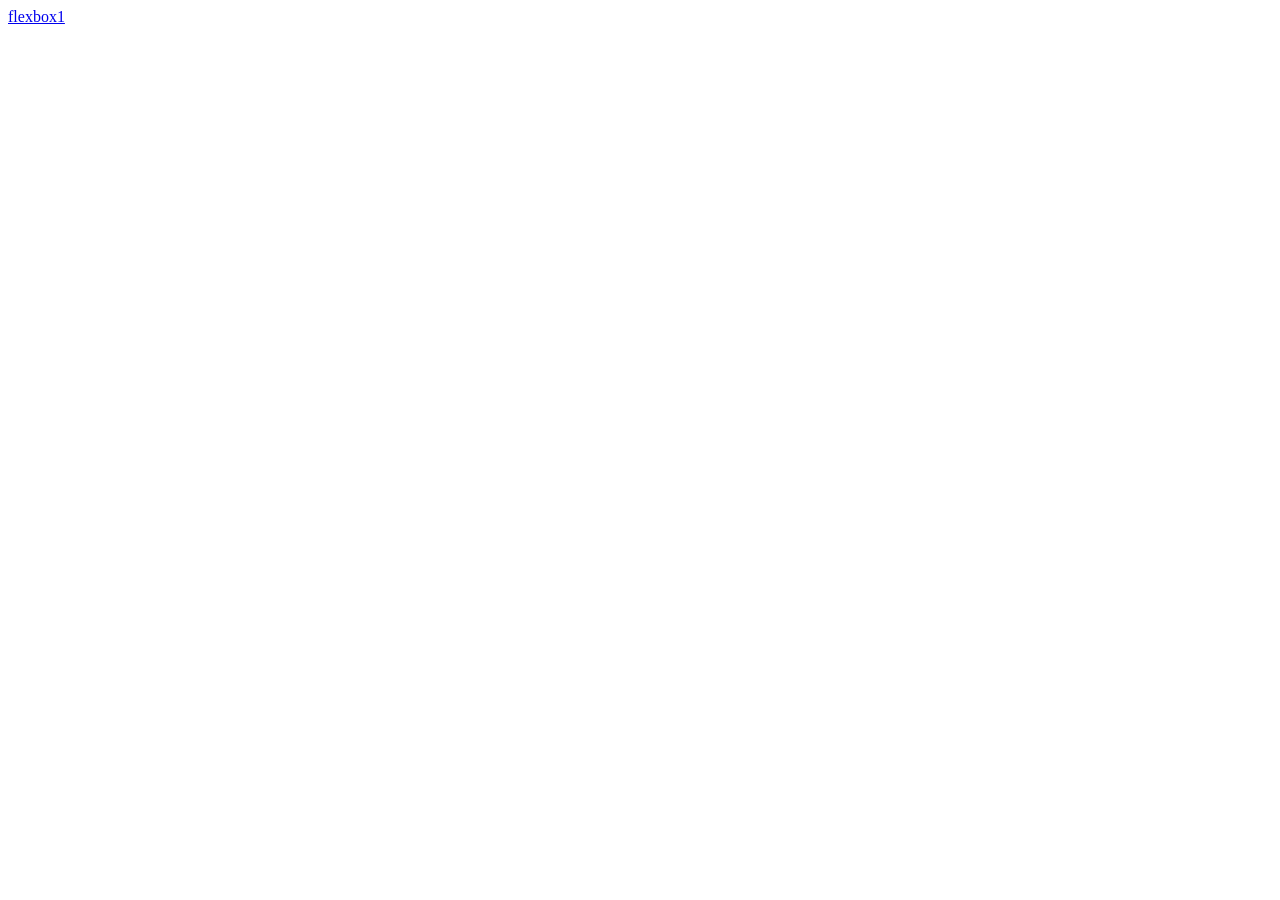
==== index.html @ 69c48ecf "fixed link to flexbox1 lab,.  made the main container in the flexbox1.html" ====
<!DOCTYPE html>
<html lang="en">
<head>
    <meta charset="UTF-8">
    <meta name="viewport" content="width=device-width, initial-scale=1.0">
    <title>Document</title>
    <link rel="stylesheet" type="text/css" href="/css/style.css"
</head>
<body>
    <nav>
        <a class="fancy" href="html/flexbox1.html">flexbox1</a>
    </nav>
    
</body>
</html>
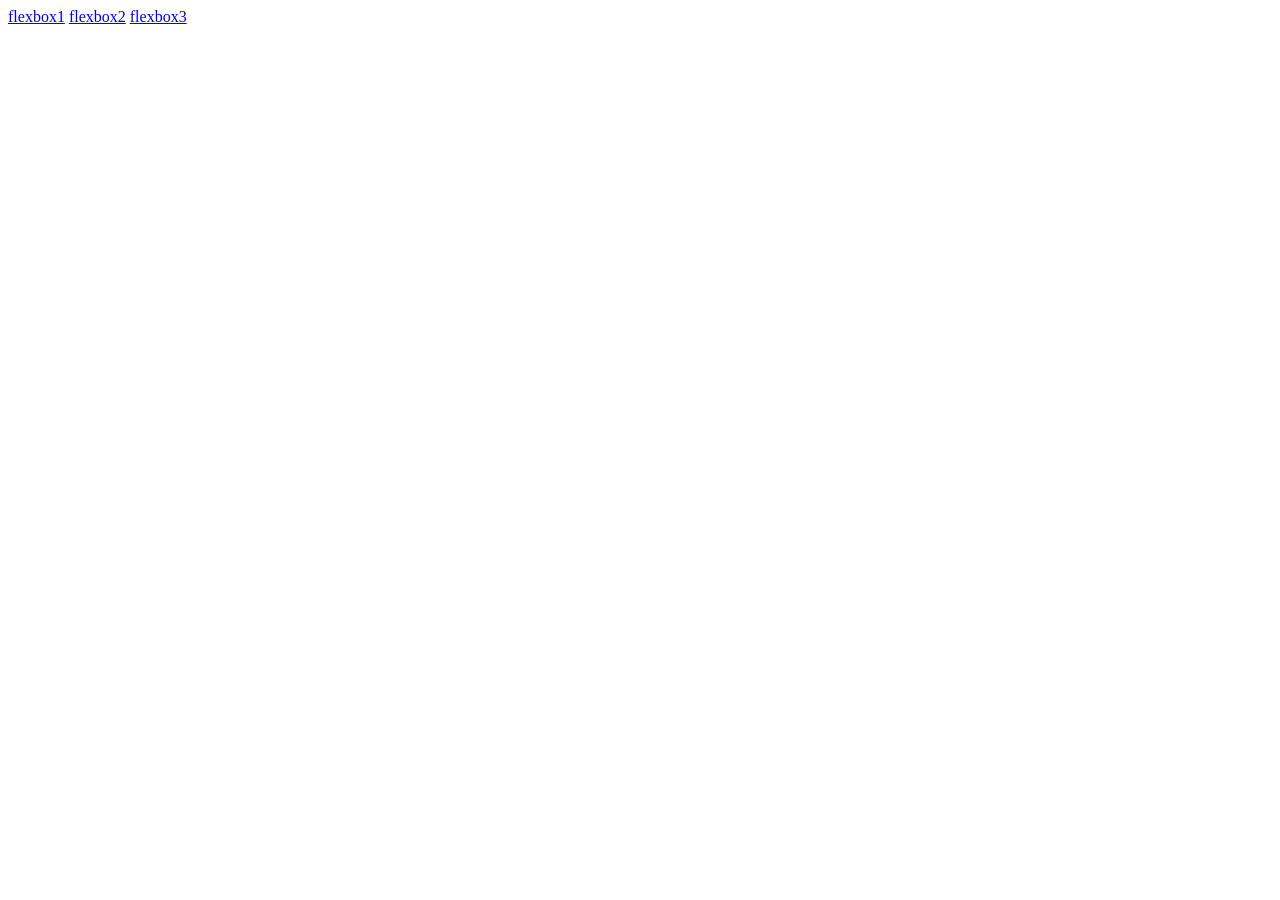
==== commit ef080ff6: "added links to index page to link to the other flexboxes and changed the names displayed to make it " ====
--- a/index.html
+++ b/index.html
@@ -4,11 +4,13 @@
     <meta charset="UTF-8">
     <meta name="viewport" content="width=device-width, initial-scale=1.0">
     <title>Document</title>
-    <link rel="stylesheet" type="text/css" href="/css/style.css"
+    <link rel="stylesheet" type="text/css" href="/css/style.css">
 </head>
 <body>
     <nav>
         <a class="fancy" href="html/flexbox1.html">flexbox1</a>
+        <a class="fancy" href="html/flexbox2.html">flexbox2</a>
+        <a class="fancy" href="html/flexbox3.html">flexbox3</a>
     </nav>
     
 </body>
